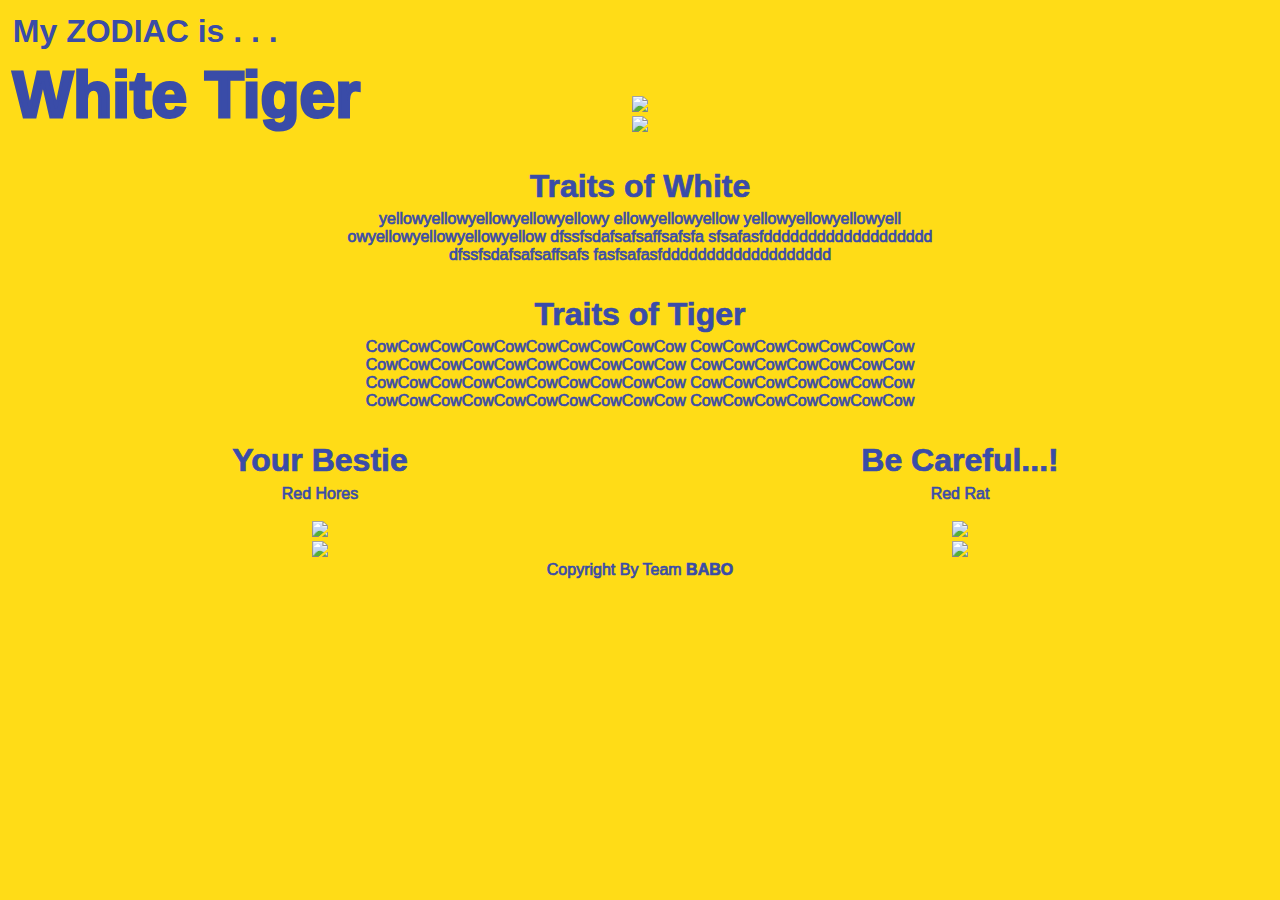
==== result_page_demo.html @ 42bf3bd1 "string name, color will change accroding to resultarray" ====
<!DOCTYPE html> 
<html lang="en">
    <head>
        <title>>resultpage</title>
        <meta charset="UTF-8">
        <meta name="viewpoint" content="width=device-width, initial-scale=1.0">
        <link rel="stylesheet" href="result_page_demo.css"> 
    </head>

    <body>
        <h1>My ZODIAC is . . .</h1>
        <h2 id = "main_name">YELLOW COW</h2>

        <div class = 'parents'>
            <div class = main_pic_circle> <img src="zodiac_pic_noback/backcircle.png" width = '800'>  </div>
            <div class = main_pic_aniaml> <img id = "main_pic_aniaml" src="zodiac_pic_noback/cow.png" width = '800'>  </div>
            
            <div class = "color_explain">
                <h3>
                    <div id = 'trait_color'>Traits of Yellow</div>
                </h3>
                <br>
                yellowyellowyellowyellowyellowy ellowyellowyellow
                yellowyellowyellowyell owyellowyellowyellowyellow
                dfssfsdafsafsaffsafsfa sfsafasfddddddddddddddddddd
                dfssfsdafsafsaffsafs fasfsafasfddddddddddddddddddd

            </div>
        
            <div class = "zodiac_explain"> 
                <h3>
                    <div id = "trait_animal">Traits of Cow</div>
                </h3>
                <br>
                CowCowCowCowCowCowCowCowCowCow CowCowCowCowCowCowCow
                CowCowCowCowCowCowCowCowCowCow CowCowCowCowCowCowCow
                CowCowCowCowCowCowCowCowCowCow CowCowCowCowCowCowCow
                CowCowCowCowCowCowCowCowCowCow CowCowCowCowCowCowCow
            </div>
            

            <div class = bestie>
                <h3>
                    <strong> Your Bestie </strong>
                </h3>
                <br>
                <div id = 'bestie_name'>Yellow Cow</div>
                <br>
                <div class = sub_img_circle_1> <img src="zodiac_pic_noback/backcircle.png" width = '300'> </div>
                <div class = sub_img_aniaml_best> <img  id = "sub_pic_aniaml_best" src="zodiac_pic_noback/horse.png" width = '300'>  </div>
            </div>

            <div class = worst>
                <h3>
                    <strong> Be Careful...! </strong>
                </h3>
                <br>
                <div id = 'worst_name'>Yellow Cow</div>
                <br>
                <div class = sub_img_circle_2> <img src="zodiac_pic_noback/backcircle.png" width = '300'> </div>
                <div class = sub_img_aniaml_worst> <img id = 'sub_pic_aniaml_worst' src="zodiac_pic_noback/snake.png" width = '300'>  </div>
            </div>
            
        <script>
            // the javascript array resultArray is now in Page 2 as const [animal, color, bestAnimal, bestColor, worstAnimal, worstColor];
            resultArray = JSON.parse(sessionStorage.getItem("resultArray"));

            var resultArray = ["Tiger", "White", "Hores", "Red", "Rat", "Red"];
            // document.write(resultArray[0]);

            function AnimalPic(pic_id, animal){

                if(animal == "Cow"){
                    document.getElementById(pic_id).src="zodiac_pic_noback/cow.png";
                }
                else if(animal == "Tiger"){
                    document.getElementById(pic_id).src="zodiac_pic_noback/tiger.png";
                }

                else if(animal == "Rabbit"){
                    document.getElementById(pic_id).src="zodiac_pic_noback/rabbit.png";
                }

                else if(animal == "Dragon"){
                    document.getElementById(pic_id).src="zodiac_pic_noback/dragon.png";
                }

                else if(animal == "Snake"){
                    document.getElementById(pic_id).src="zodiac_pic_noback/snake.png";
                }

                else if(animal == "Horse"){
                    document.getElementById(pic_id).src="zodiac_pic_noback/horse.png";
                }

                else if(animal == "Sheep"){
                    document.getElementById(pic_id).src="zodiac_pic_noback/sheep.png";
                }

                else if(animal == "Monkey"){
                    document.getElementById(pic_id).src="zodiac_pic_noback/monkey.png";
                }

                else if(animal == "Rooster"){
                    document.getElementById(pic_id).src="zodiac_pic_noback/rooster.png";
                }

                else if(animal == "Dog"){
                    document.getElementById(pic_id).src="zodiac_pic_noback/dog.png";
                }

                else if(animal == "Pig"){
                    document.getElementById(pic_id).src="zodiac_pic_noback/pig.png";
                }

                else if(animal == "Rat"){
                    document.getElementById(pic_id).src="zodiac_pic_noback/rat.png";
                }
            }
            
            /*change main animal pic*/
            AnimalPic("main_pic_aniaml",resultArray[0])

            /*change sub best animal pic*/
            AnimalPic("sub_pic_aniaml_best",resultArray[2])
            
            /*change sub worst animal pic*/
            AnimalPic("sub_pic_aniaml_worst",resultArray[4])

            /*change the main name*/
            document.getElementById('main_name').innerHTML = resultArray[1] + ' ' + resultArray[0];

            /*change the bestie name*/
            document.getElementById('bestie_name').innerHTML = resultArray[3] + ' ' + resultArray[2];

            /*change the worst name*/
            document.getElementById('worst_name').innerHTML = resultArray[5] + ' ' + resultArray[4];
            
            /*Traits of Animal*/
            document.getElementById('trait_animal').innerHTML = "Traits of " + resultArray[0];

            /*Traits of color*/
            document.getElementById('trait_color').innerHTML = "Traits of " + resultArray[1];

           


        </script>
    </body>
    <br>
    <footer>Copyright By Team <strong>BABO</strong></footer>
</html>
---- result_page_demo.css ----
/*font*/
@font-face {
    font-family: 'GmarketSansBold';
    src: url('https://cdn.jsdelivr.net/gh/projectnoonnu/noonfonts_2001@1.1/GmarketSansMedium.woff') format('woff');
    font-weight: normal;
    font-style: normal;
}

body {
    background: #ffdc17;
    /* text-align: center; */
    font-family: 'GmarketSansBold', sans-serif; 
    text-align: center;
    margin:0;
    /* padding: %; */
}
h1 {
    color: #3a4ca8;
    text-align: left;
    font-size: 200%;
    margin-top: 1%;
    margin-left: 1%;
    /* -webkit-text-stroke: 1px #3a4ca8; */


}

h2 {
    color: #3a4ca8;
    text-align: left;
    font-size: 400%;
    margin-top: -1%;
    margin-left: 1%;
    -webkit-text-stroke: 3px #3a4ca8;


}

h3{
    font-size: 200%;
    margin-bottom: -2%;
}

	
.main_pic {
    object-fit: scale-down;
    /* overflow: hidden; */
    width: 100%;
    height: 100%;
    /* border: solid black;  */
    /* margin-top: -5%; */
    /* margin: auto; */
    /* margin-left: auto; */
    /* margin-right: auto; */
    /* text-align: center; */
    float: left;
    

    /*-------change color--------*/

    /*default : black*/

    /*change to red*/
    /* filter: invert(39%) sepia(89%) saturate(1165%) hue-rotate(340deg) brightness(84%) contrast(105%); */

    /*change to blue*/
    /* filter: invert(21%) sepia(84%) saturate(1462%) hue-rotate(215deg) brightness(101%) contrast(86%); */
    
    /*change to silver*/
    /* filter: invert(81%) sepia(0%) saturate(35%) hue-rotate(231deg) brightness(98%) contrast(90%); */

    /*change to yellow*/
    /* filter: invert(90%) sepia(54%) saturate(3176%) hue-rotate(335deg) brightness(98%) contrast(104%); */
  }

.parents{
    margin-top: -7%;
    color: #3a4ca8;
    -webkit-text-stroke: 0.7px #3a4ca8;
    position: relative;
    overflow: hidden;
    /* border: dotted */
    object-fit: scale-down;
    /* text-align: center; */



}


.color_explain{
    width: 50%;
    /* border: solid #3a4ca8; */
    /* float: left; */
    /* position: absolute; */
    background-color: #ffdc17;
    text-align: center;
    margin: auto;



}

.zodiac_explain{
    width: 50%;
    /* border: solid; */
    /* float: right; */
    background-color: #ffdc17;
    text-align: center;
    margin: auto;


}

.bestie{
    width: 50%;
    /* border: solid; */
    clear:both; /*위의 float에 영향 안받음*/
    float: left; /*본인은 왼쪽정렬*/

    object-fit: scale-down;
    /* background-color: rgb(94, 115, 231); */
    
}

.worst{
    width: 50%;
    /* border: solid; */
    float: right;
    /* clear:both; */
    /* object-fit: fill; */
    /* background-color: rgb(233, 76, 199); */

    /* width: 20%; */
    /* height: 20%; */
    object-fit: scale-down;


}


.sub_img_bestie{
    /*-------change color--------*/

    /*default : black*/

    /*change to red*/
    /* filter: invert(39%) sepia(89%) saturate(1165%) hue-rotate(340deg) brightness(84%) contrast(105%); */

    /*change to blue*/
    /* filter: invert(21%) sepia(84%) saturate(1462%) hue-rotate(215deg) brightness(101%) contrast(86%); */
    
    /*change to silver*/
    /* filter: invert(81%) sepia(0%) saturate(35%) hue-rotate(231deg) brightness(98%) contrast(90%); */

    /*change to yellow*/
    /* filter: invert(90%) sepia(54%) saturate(3176%) hue-rotate(335deg) brightness(98%) contrast(104%); */
}

.sub_img_worst{
    /*-------change color--------*/

    /*default : black*/

    /*change to red*/
    /* filter: invert(39%) sepia(89%) saturate(1165%) hue-rotate(340deg) brightness(84%) contrast(105%); */

    /*change to blue*/
    /* filter: invert(21%) sepia(84%) saturate(1462%) hue-rotate(215deg) brightness(101%) contrast(86%); */
    
    /*change to silver*/
    /* filter: invert(81%) sepia(0%) saturate(35%) hue-rotate(231deg) brightness(98%) contrast(90%); */

    /*change to yellow*/
    filter: invert(90%) sepia(54%) saturate(3176%) hue-rotate(335deg) brightness(98%) contrast(104%);
}
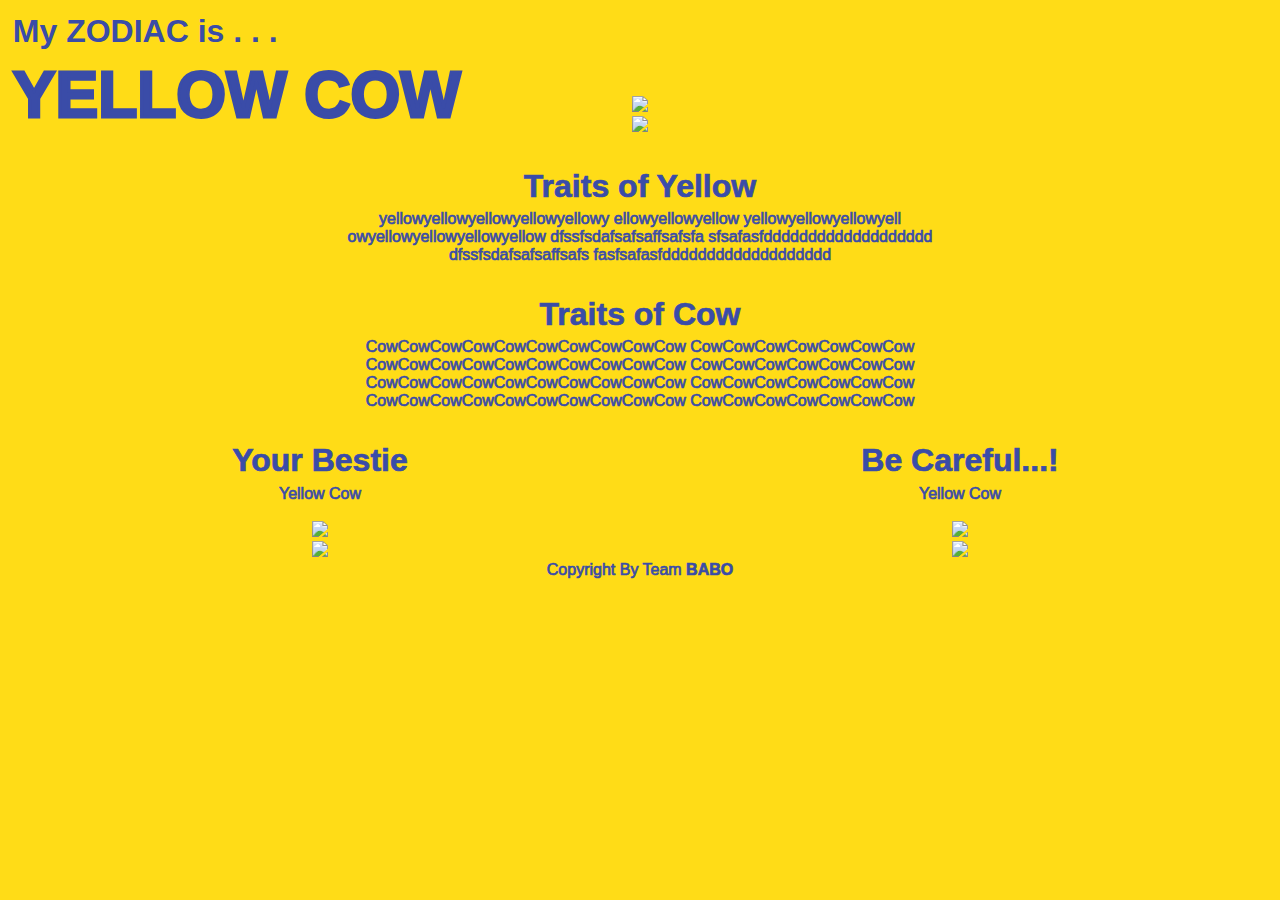
==== commit 16bd32aa: "color filter added" ====
--- a/result_page_demo.html
+++ b/result_page_demo.html
@@ -60,18 +60,27 @@
                 <div class = sub_img_circle_2> <img src="zodiac_pic_noback/backcircle.png" width = '300'> </div>
                 <div class = sub_img_aniaml_worst> <img id = 'sub_pic_aniaml_worst' src="zodiac_pic_noback/snake.png" width = '300'>  </div>
             </div>
-            
+        
+
+        <!-- for jquery -->
+        <script
+            src="https://code.jquery.com/jquery-3.5.1.js"
+            integrity="sha256-QWo7LDvxbWT2tbbQ97B53yJnYU3WhH/C8ycbRAkjPDc="
+            crossorigin="anonymous">
+        </script>
+
         <script>
             // the javascript array resultArray is now in Page 2 as const [animal, color, bestAnimal, bestColor, worstAnimal, worstColor];
             resultArray = JSON.parse(sessionStorage.getItem("resultArray"));
 
-            var resultArray = ["Tiger", "White", "Hores", "Red", "Rat", "Red"];
+            // var resultArray = ["Snake", "Red", "Horse", "Red", "Rabbit", "White"];
             // document.write(resultArray[0]);
 
             function AnimalPic(pic_id, animal){
 
                 if(animal == "Cow"){
                     document.getElementById(pic_id).src="zodiac_pic_noback/cow.png";
+                
                 }
                 else if(animal == "Tiger"){
                     document.getElementById(pic_id).src="zodiac_pic_noback/tiger.png";
@@ -117,6 +126,24 @@
                     document.getElementById(pic_id).src="zodiac_pic_noback/rat.png";
                 }
             }
+                /*For color filter*/
+            function ColorFliter(pic_id, color){
+                if(color == "White"){
+                $(pic_id).css('filter', 'invert(81%) sepia(0%) saturate(35%) hue-rotate(231deg) brightness(98%) contrast(90%)')
+                }
+                if(color == "Black"){
+                $(pic_id).css('filter', 'invert(0%) sepia(95%) saturate(20%) hue-rotate(223deg) brightness(86%) contrast(101%)')
+                }
+                if(color == "Blue"){
+                $(pic_id).css('filter', 'invert(21%) sepia(84%) saturate(1462%) hue-rotate(215deg) brightness(101%) contrast(86%)')
+                }
+                if(color == "Red"){
+                $(pic_id).css('filter', 'invert(39%) sepia(89%) saturate(1165%) hue-rotate(340deg) brightness(84%) contrast(105%)')
+                }
+                if(color == "Yellow"){
+                $(pic_id).css('filter', 'invert(87%) sepia(21%) saturate(6975%) hue-rotate(7deg) brightness(98%) contrast(105%)')
+            }
+        }
             
             /*change main animal pic*/
             AnimalPic("main_pic_aniaml",resultArray[0])
@@ -141,9 +168,16 @@
 
             /*Traits of color*/
             document.getElementById('trait_color').innerHTML = "Traits of " + resultArray[1];
+        
 
+            //main animal filter
+            ColorFliter('.main_pic_aniaml', resultArray[1]);
            
+            //bestie animal filter
+            ColorFliter('.sub_img_aniaml_best', resultArray[3]);
 
+            //worst animal filter
+            ColorFliter('.sub_img_aniaml_worst', resultArray[5]);
 
         </script>
     </body>
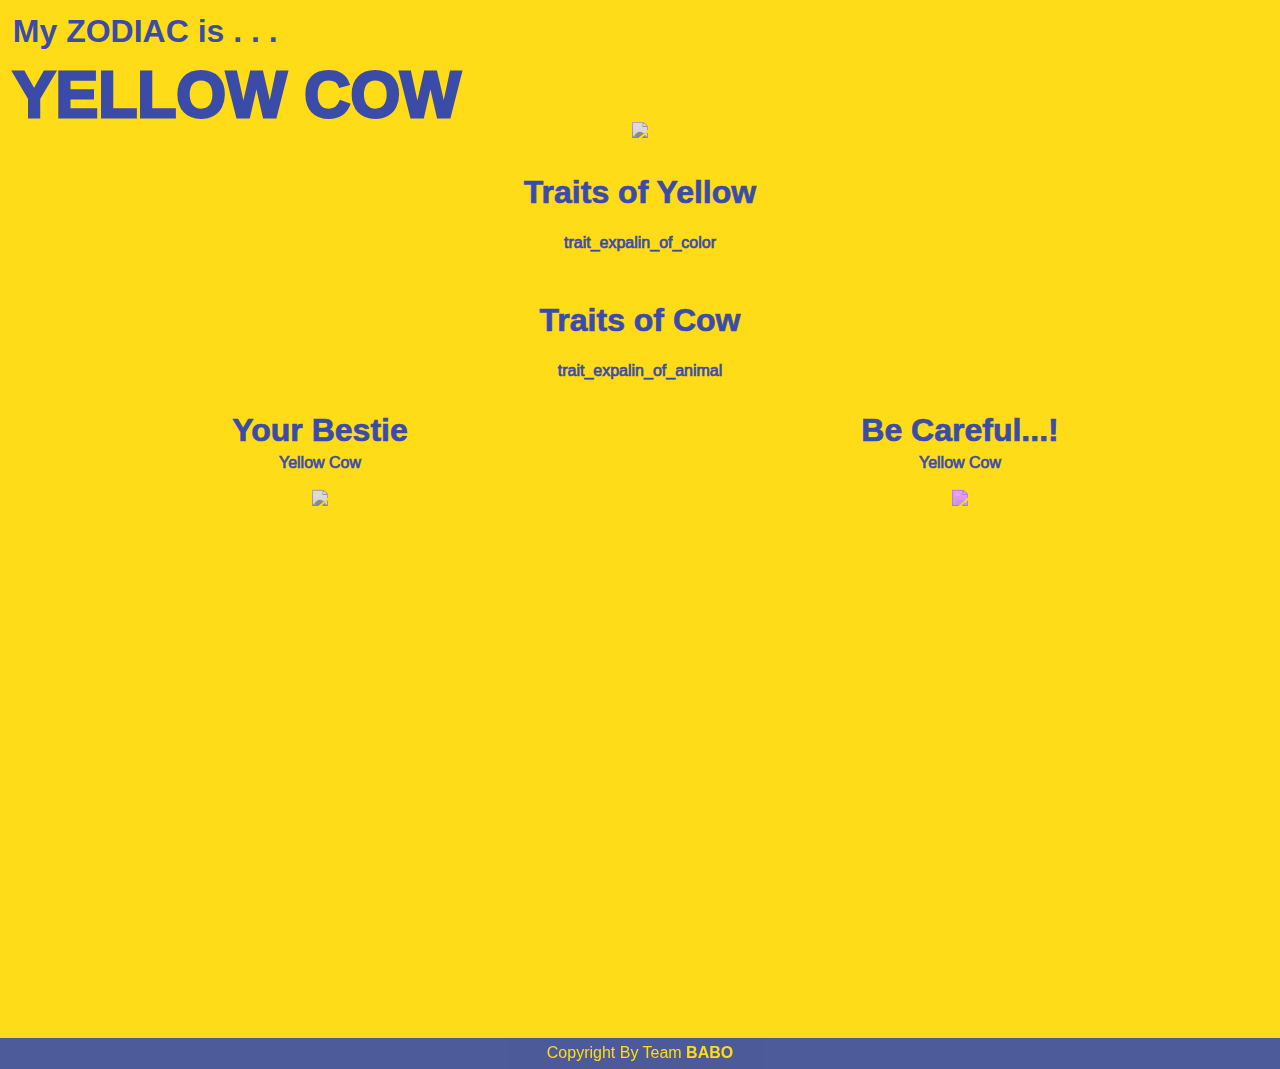
==== commit ef726418: "add total" ====
--- a/result_page_demo.html
+++ b/result_page_demo.html
@@ -1,7 +1,7 @@
 <!DOCTYPE html> 
 <html lang="en">
     <head>
-        <title>>resultpage</title>
+        <title> Your Result</title>
         <meta charset="UTF-8">
         <meta name="viewpoint" content="width=device-width, initial-scale=1.0">
         <link rel="stylesheet" href="result_page_demo.css"> 
@@ -20,22 +20,17 @@
                     <div id = 'trait_color'>Traits of Yellow</div>
                 </h3>
                 <br>
-                yellowyellowyellowyellowyellowy ellowyellowyellow
-                yellowyellowyellowyell owyellowyellowyellowyellow
-                dfssfsdafsafsaffsafsfa sfsafasfddddddddddddddddddd
-                dfssfsdafsafsaffsafs fasfsafasfddddddddddddddddddd
-
+                <br>
+                    <div id = 'trait_expalin_of_color'>trait_expalin_of_color</div>
             </div>
-        
+            <br>
             <div class = "zodiac_explain"> 
                 <h3>
                     <div id = "trait_animal">Traits of Cow</div>
                 </h3>
                 <br>
-                CowCowCowCowCowCowCowCowCowCow CowCowCowCowCowCowCow
-                CowCowCowCowCowCowCowCowCowCow CowCowCowCowCowCowCow
-                CowCowCowCowCowCowCowCowCowCow CowCowCowCowCowCowCow
-                CowCowCowCowCowCowCowCowCowCow CowCowCowCowCowCowCow
+                <br>
+                <div id = "trait_expalin_of_animal">trait_expalin_of_animal</div>
             </div>
             
 
@@ -47,7 +42,7 @@
                 <div id = 'bestie_name'>Yellow Cow</div>
                 <br>
                 <div class = sub_img_circle_1> <img src="zodiac_pic_noback/backcircle.png" width = '300'> </div>
-                <div class = sub_img_aniaml_best> <img  id = "sub_pic_aniaml_best" src="zodiac_pic_noback/horse.png" width = '300'>  </div>
+                <div class = sub_img_aniaml_best> <img onclick="moveToBestie();" id = "sub_pic_aniaml_best" src="zodiac_pic_noback/horse.png" width = '300'>  </div>
             </div>
 
             <div class = worst>
@@ -58,7 +53,7 @@
                 <div id = 'worst_name'>Yellow Cow</div>
                 <br>
                 <div class = sub_img_circle_2> <img src="zodiac_pic_noback/backcircle.png" width = '300'> </div>
-                <div class = sub_img_aniaml_worst> <img id = 'sub_pic_aniaml_worst' src="zodiac_pic_noback/snake.png" width = '300'>  </div>
+                <div class = sub_img_aniaml_worst> <img onclick="moveToWorst();" id = 'sub_pic_aniaml_worst' src="zodiac_pic_noback/snake.png" width = '300'>  </div>
             </div>
         
 
@@ -71,9 +66,9 @@
 
         <script>
             // the javascript array resultArray is now in Page 2 as const [animal, color, bestAnimal, bestColor, worstAnimal, worstColor];
-            resultArray = JSON.parse(sessionStorage.getItem("resultArray"));
-
-            // var resultArray = ["Snake", "Red", "Horse", "Red", "Rabbit", "White"];
+            const resultArray = JSON.parse(sessionStorage.getItem("resultArray"));
+
+            // var resultArray = ["Cow", "Red", "Horse", "Red", "Rabbit", "White"];
             // document.write(resultArray[0]);
 
             function AnimalPic(pic_id, animal){
@@ -169,6 +164,10 @@
             /*Traits of color*/
             document.getElementById('trait_color').innerHTML = "Traits of " + resultArray[1];
         
+            /*trait_expalin_of_color*/
+            document.getElementById('trait_expalin_of_color').innerHTML = resultArray[6];
+            /*trait_expalin_of_animal*/
+            document.getElementById('trait_expalin_of_animal').innerHTML = resultArray[7];
 
             //main animal filter
             ColorFliter('.main_pic_aniaml', resultArray[1]);
@@ -179,8 +178,164 @@
             //worst animal filter
             ColorFliter('.sub_img_aniaml_worst', resultArray[5]);
 
+        const animalList = ["Sheep", "Monkey", "Rooster", "Dog", "Pig", "Rat",  "Cow", "Tiger", "Rabbit", "Dragon", "Snake", "Horse"];
+        const colorList = ["White","White", "Black","Black", "Blue","Blue", "Red","Red", "Yellow", "Yellow"];
+
+        const color_TraitsList = [
+                // white
+                "● Perfectionist inclination<br><br>● You tend to act ahead of words<br><br>● Strong tone, cold, cold temperament can cause problems"
+                ,
+                // white
+                "● Perfectionist inclination<br><br>● You tend to act ahead of words<br><br>● Strong tone, cold, cold temperament can cause problems"
+                ,
+                // black
+                "● Highly adaptable to situations and environments with flexibility and flexibility<br><br>● You tend to adapt well to the organization, but you get a lot of invisible stress<br><br>● Take good care of your relationships so that you don\'t get overwhelmed by loneliness or depression"
+                ,
+                // black
+                "● Highly adaptable to situations and environments with flexibility and flexibility<br><br>● You tend to adapt well to the organization, but you get a lot of invisible stress<br><br>● Take good care of your relationships so that you don\'t get overwhelmed by loneliness or depression"
+                ,
+                // blue
+                "● You are kind and comfortable<br><br>● You start well, but you lack perseverance<br><br>● You are often frustrated because you have too much enthusiasm or enthusiasm and have a lot of open work"
+                ,
+                 // blue
+                 "● You are kind and comfortable<br><br>● You start well, but you lack perseverance<br><br>● You are often frustrated because you have too much enthusiasm or enthusiasm and have a lot of open work"
+                ,
+                // red
+                "● Be popular for one\'s polite and cheerful personality<br><br>● You prefer the obvious and the definite and you dislike the vague<br><br>● You have to be careful because there are times when things go wrong due to your urgent personality and capriciousness"
+                ,
+                // red
+                "● Be popular for one\'s polite and cheerful personality<br><br>● You prefer the obvious and the definite and you dislike the vague<br><br>● You have to be careful because there are times when things go wrong due to your urgent personality and capriciousness"
+                ,
+                // gold
+                "● Full of creativity<br><br>● Reliable, responsible, and honest<br><br>● You should go outside and meet people, not just stay at home"
+                ,
+                // gold
+                "● Full of creativity<br><br>● Reliable, responsible, and honest<br><br>● You should go outside and meet people, not just stay at home"
+            ];
+
+            const animal_TraitsList = [
+                // sheep
+                "● You never give up what you\'re determined to do, you\'re stubborn and you have a lot of pride<br><br>● Pacifist, Hate fighting, Polite<br><br>● Thoughtful and compassionate"
+                ,
+                // monkey
+                "● You are independent and can\'t refuse others\'requests, so you step up to the work of others<br><br>● A tendency to be creative and quick-witted but not to finish things well<br><br>● You can do something wrong if you only believe in your skills"
+                ,
+                // chiken
+                "● A tendency to give up difficult tasks easily even though they are understanding and judgmental<br><br>● An upright character with accuracy, systematic, and determination<br><br>● Hard to show one\'s true colors"
+                ,
+                // dog
+                "● The tendency of a once-established relationship to go to the end because of its tenacity and loyalty<br><br>● Passive and indecisive<br><br>● Intelligent and frank"
+                ,
+                // pig
+                "● It symbolizes wealth and good fortune, but beware of laziness<br><br>● Active, loyal, honest and sociable in everything<br><br>● A tendency to be honest and calm but simple"
+                ,
+                // mouse
+                "● Goes well with everything with sociality, honesty and sincerity<br><br>● Highly adaptable and witty<br><br>● Having strong patient"
+                ,
+                // cow
+                "● You are usually gentle and gentle, but once you get angry, you are scared<br><br>● Good discipline, good personality, good listener<br><br>● A man of few words and great patience"
+                ,
+                // tiger
+                "● Full of challenging spirit (active tendencies)<br><br>● Aversion to restraint and control<br><br>● A romanticist"
+                ,
+                // rabbit
+                "● A tendency to be unable to do other things when one thing is lost<br><br>● The condition of having many excellent people in everything<br><br>● Gentle and good-natured"
+                ,
+                // dragon
+                "● The state of being hard-nosed and determined but not tactful or manipulative<br><br>● Self-respecting and loathing to lose<br><br>● A sensitive personality"
+                ,
+                // snake
+                "● Quick to judge situations and logical<br><br>● Thoughtful and humorous towards others<br><br>● A strong sense of responsibility"
+                ,
+                // horse
+                "● Tendency to lose by being strong-willed and effective, but taking the initiative first<br><br>● Lively and popular<br><br>● Quick-witted"
+            ];
+
+        var animal_ = resultArray[0];
+        var color_ =  resultArray[1];
+
+        //// best animal and best color
+        var bestAnimal_ = resultArray[2];
+        var bestColor_  = resultArray[3];
+        
+        //// worst animal and worst color
+        var worstAnimal_ = resultArray[4];
+        var worstColor_  = resultArray[5];
+
+        function moveToBestie() {
+            
+            var animal_idx = animalList.indexOf(bestAnimal_);
+            var color_idx = colorList.indexOf(bestColor_);
+            // console.log(`${animal_idx}, ${color_idx}`);
+
+            //// animal and color by itself
+            var animal = animalList[animal_idx];
+            var color =  colorList[color_idx];
+            // console.log(`${animal}, ${color}`);
+
+            //// best animal and best color
+            var bestAnimal = animalList[11 - animal_idx];
+            var bestColor  = colorList[ (color_idx + 2) % 10];
+            // console.log(`${bestAnimal}, ${bestColor}`);
+            
+            //// worst animal and worst color
+            var worstAnimal = animalList[ (animal_idx + 6) % 12];
+            var worstColor  = colorList[ (color_idx + 4) % 10];
+            // console.log(`${worstAnimal}, ${worstColor}`);
+
+            // Traits of color&animal
+            var colorTrait = color_TraitsList[color_idx];
+            var animalTrait = animal_TraitsList[animal_idx];
+            
+            const resultArray = [animal, color, bestAnimal, bestColor, worstAnimal, worstColor, colorTrait, animalTrait];
+            console.log(resultArray);
+            sessionStorage.setItem("resultArray", JSON.stringify(resultArray));
+            // JSON.stringify(resultArray) converts the resultArray into a string which can be stored in sessionStorage
+
+            window.open("result_page_demo.html", "_self");
+
+        }
+
+        function moveToWorst() {
+
+            
+            // Calculate animal and color
+            
+            const animal_idx = animalList.indexOf(worstAnimal_);
+            const color_idx = colorList.indexOf(worstColor_);
+            // console.log(`${animal_idx}, ${color_idx}`);
+
+            //// animal and color by itself
+            var animal = animalList[animal_idx];
+            var color =  colorList[color_idx];
+            // console.log(`${animal}, ${color}`);
+
+            //// best animal and best color
+            var bestAnimal = animalList[11 - animal_idx];
+            var bestColor  = colorList[ (color_idx + 2) % 10];
+            // console.log(`${bestAnimal}, ${bestColor}`);
+            
+            //// worst animal and worst color
+            var worstAnimal = animalList[ (animal_idx + 6) % 12];
+            var worstColor  = colorList[ (color_idx + 4) % 10];
+            // console.log(`${worstAnimal}, ${worstColor}`);
+
+            // Traits of color&animal
+            var colorTrait = color_TraitsList[color_idx];
+            var animalTrait = animal_TraitsList[animal_idx];
+            
+            const resultArray = [animal, color, bestAnimal, bestColor, worstAnimal, worstColor, colorTrait, animalTrait];
+            console.log(resultArray);
+            sessionStorage.setItem("resultArray", JSON.stringify(resultArray));
+            // JSON.stringify(resultArray) converts the resultArray into a string which can be stored in sessionStorage
+
+            window.open("result_page_demo.html", "_self");
+        }
+
         </script>
     </body>
     <br>
-    <footer>Copyright By Team <strong>BABO</strong></footer>
-</html>
+    <footer>
+        Copyright By Team <strong>BABO</strong>
+    </footer>
+</html>--- a/result_page_demo.css
+++ b/result_page_demo.css
@@ -41,8 +41,17 @@
     margin-bottom: -2%;
 }
 
-	
-.main_pic {
+
+.main_pic_circle{
+    position:absolute;
+    margin: auto;
+    width: 100%;
+    height: 100%;
+
+
+}
+
+.main_pic_aniaml {
     object-fit: scale-down;
     /* overflow: hidden; */
     width: 100%;
@@ -53,13 +62,13 @@
     /* margin-left: auto; */
     /* margin-right: auto; */
     /* text-align: center; */
-    float: left;
+    /* float: left; */
     
 
     /*-------change color--------*/
 
     /*default : black*/
-
+    filter: invert(0%) sepia(95%) saturate(20%) hue-rotate(223deg) brightness(86%) contrast(101%);
     /*change to red*/
     /* filter: invert(39%) sepia(89%) saturate(1165%) hue-rotate(340deg) brightness(84%) contrast(105%); */
 
@@ -70,11 +79,11 @@
     /* filter: invert(81%) sepia(0%) saturate(35%) hue-rotate(231deg) brightness(98%) contrast(90%); */
 
     /*change to yellow*/
-    /* filter: invert(90%) sepia(54%) saturate(3176%) hue-rotate(335deg) brightness(98%) contrast(104%); */
+    /* filter: invert(87%) sepia(21%) saturate(6975%) hue-rotate(7deg) brightness(98%) contrast(105%); */
   }
 
 .parents{
-    margin-top: -7%;
+    margin-top: -5%;
     color: #3a4ca8;
     -webkit-text-stroke: 0.7px #3a4ca8;
     position: relative;
@@ -82,6 +91,7 @@
     /* border: dotted */
     object-fit: scale-down;
     /* text-align: center; */
+    /* position: relative; */
 
 
 
@@ -108,18 +118,15 @@
     background-color: #ffdc17;
     text-align: center;
     margin: auto;
-
-
-}
+}
+
 
 .bestie{
     width: 50%;
     /* border: solid; */
-    clear:both; /*위의 float에 영향 안받음*/
-    float: left; /*본인은 왼쪽정렬*/
-
-    object-fit: scale-down;
-    /* background-color: rgb(94, 115, 231); */
+    /* margin: auto; */
+    float : left;
+    position: relative;
     
 }
 
@@ -133,16 +140,48 @@
 
     /* width: 20%; */
     /* height: 20%; */
-    object-fit: scale-down;
-
-
-}
-
-
-.sub_img_bestie{
+    /* object-fit: scale-down; */
+    /* text-align: center; */
+    /* margin: auto; */
+    position: relative;
+
+
+}
+
+
+.sub_img_circle_1{
+    position:absolute;
+    /* position:relative; */
+
+    /* text-align: center; */
+    /* margin: auto; */
+    /* top: 90%;*/
+    left: 50%;
+    transform: translate(-50%, -2%);
+    /* right: 50%; */
+
+}
+
+.sub_img_circle_2{
+    position:absolute;
+    /* position:relative; */
+
+    /* text-align: center; */
+    /* margin: auto; */
+    /* top: 90%;*/
+    right: 50%;
+    transform: translate(50%, -2%);
+    
+
+
+}
+
+
+.sub_img_aniaml_best{
     /*-------change color--------*/
 
     /*default : black*/
+    filter: invert(0%) sepia(95%) saturate(20%) hue-rotate(223deg) brightness(86%) contrast(101%);
 
     /*change to red*/
     /* filter: invert(39%) sepia(89%) saturate(1165%) hue-rotate(340deg) brightness(84%) contrast(105%); */
@@ -154,23 +193,41 @@
     /* filter: invert(81%) sepia(0%) saturate(35%) hue-rotate(231deg) brightness(98%) contrast(90%); */
 
     /*change to yellow*/
-    /* filter: invert(90%) sepia(54%) saturate(3176%) hue-rotate(335deg) brightness(98%) contrast(104%); */
-}
-
-.sub_img_worst{
+    /* filter: invert(87%) sepia(21%) saturate(6975%) hue-rotate(7deg) brightness(98%) contrast(105%); */
+
+}
+
+.sub_img_aniaml_worst{
     /*-------change color--------*/
 
     /*default : black*/
+    /* filter: invert(0%) sepia(95%) saturate(20%) hue-rotate(223deg) brightness(86%) contrast(101%); */
 
     /*change to red*/
     /* filter: invert(39%) sepia(89%) saturate(1165%) hue-rotate(340deg) brightness(84%) contrast(105%); */
 
     /*change to blue*/
-    /* filter: invert(21%) sepia(84%) saturate(1462%) hue-rotate(215deg) brightness(101%) contrast(86%); */
+    filter: invert(21%) sepia(84%) saturate(1462%) hue-rotate(215deg) brightness(101%) contrast(86%);
     
     /*change to silver*/
     /* filter: invert(81%) sepia(0%) saturate(35%) hue-rotate(231deg) brightness(98%) contrast(90%); */
 
     /*change to yellow*/
-    filter: invert(90%) sepia(54%) saturate(3176%) hue-rotate(335deg) brightness(98%) contrast(104%);
+    /* filter: invert(87%) sepia(21%) saturate(6975%) hue-rotate(7deg) brightness(98%) contrast(105%); */
+
+}
+
+
+footer{
+    height:20%;
+    background-color:#3a4ca8;
+    opacity: 0.9;
+    -webkit-text-stroke: 0.03px #ffdc17;
+    color: #ffdc17;
+    /* border: solid ; */
+    position:relative;
+    margin-top: 50%;
+    padding:0.5%;
+    text-align: center;
+    /* align-items : center; */
 }